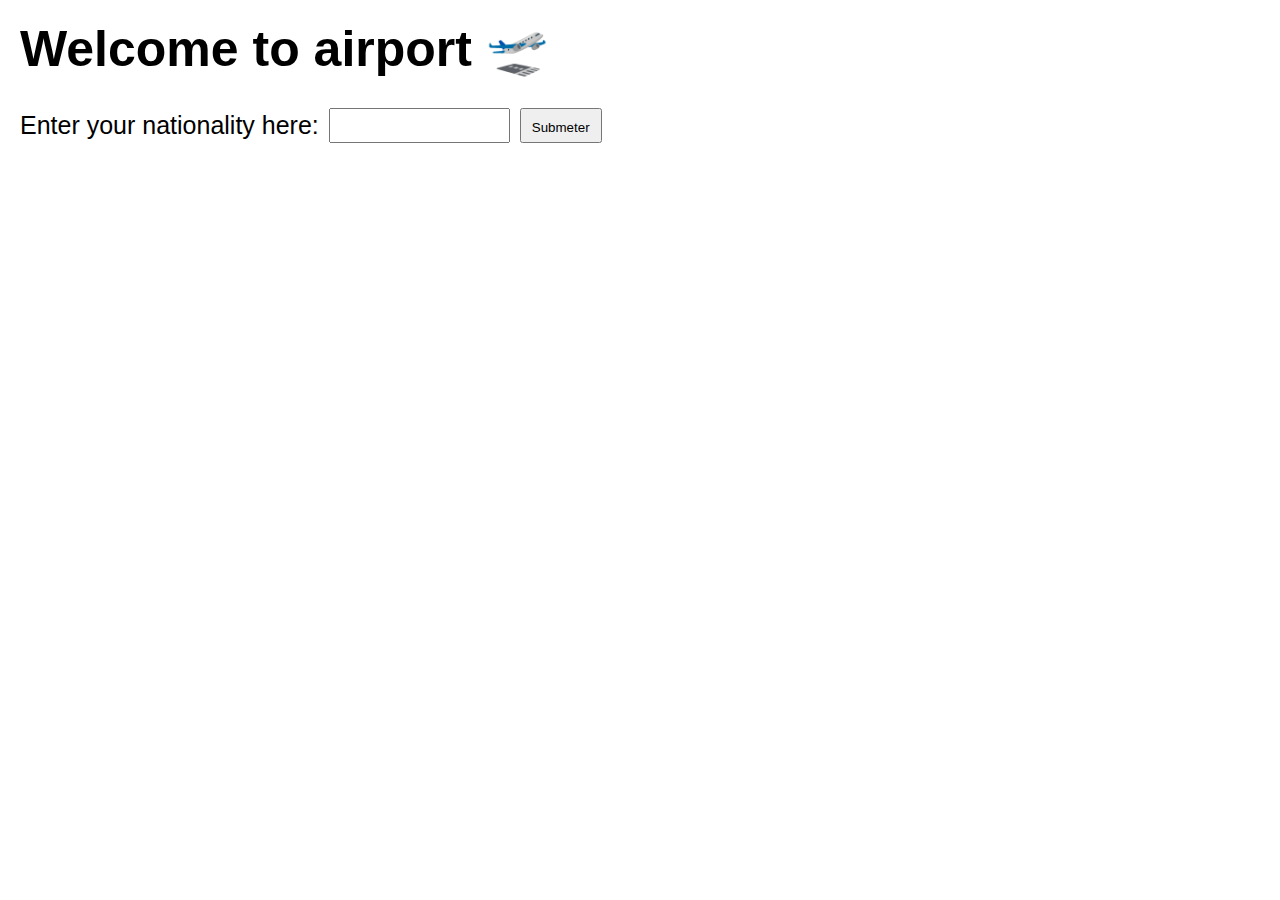
==== Aula 11/index2.html @ 576eb3c3 "New exercises" ====
<!DOCTYPE html>
<html lang="en">
<head>
    <meta charset="UTF-8">
    <meta http-equiv="X-UA-Compatible" content="IE=edge">
    <meta name="viewport" content="width=device-width, initial-scale=1.0">
    <title>Immigration | Airoport</title>
    <style>
        *{
            padding: 0;
            margin: 0;
            box-sizing: border-box;
        }

        body{
            margin: 20px;
            font-family: Arial, Helvetica, sans-serif;
        }

        .principal{
            font-size: 25px;
        }

        .principal_input{
            height: 35px;
        }

        .button{
            height: 35px;
            padding: 10px;
            cursor: pointer;
        }

        h1{
            margin-bottom: 30px;
        }

        .group1 {
            display: flex;
            align-items: center;
            gap: 10px;
        }
    </style>
</head>
<body>
    <main class="principal">
        <h1>Welcome to airport 🛫</h1>
        <div class="group1">
            <p>Enter your nationality here:</p>
            <input type="text" class="principal_input">
            <button class="button" type="button">Submeter</button>
        </div>
        <div class="resposta" value="Verificar" onclick="validar()"></div>
    </main>

    <script src="airport.js"></script>
</body>
</html>
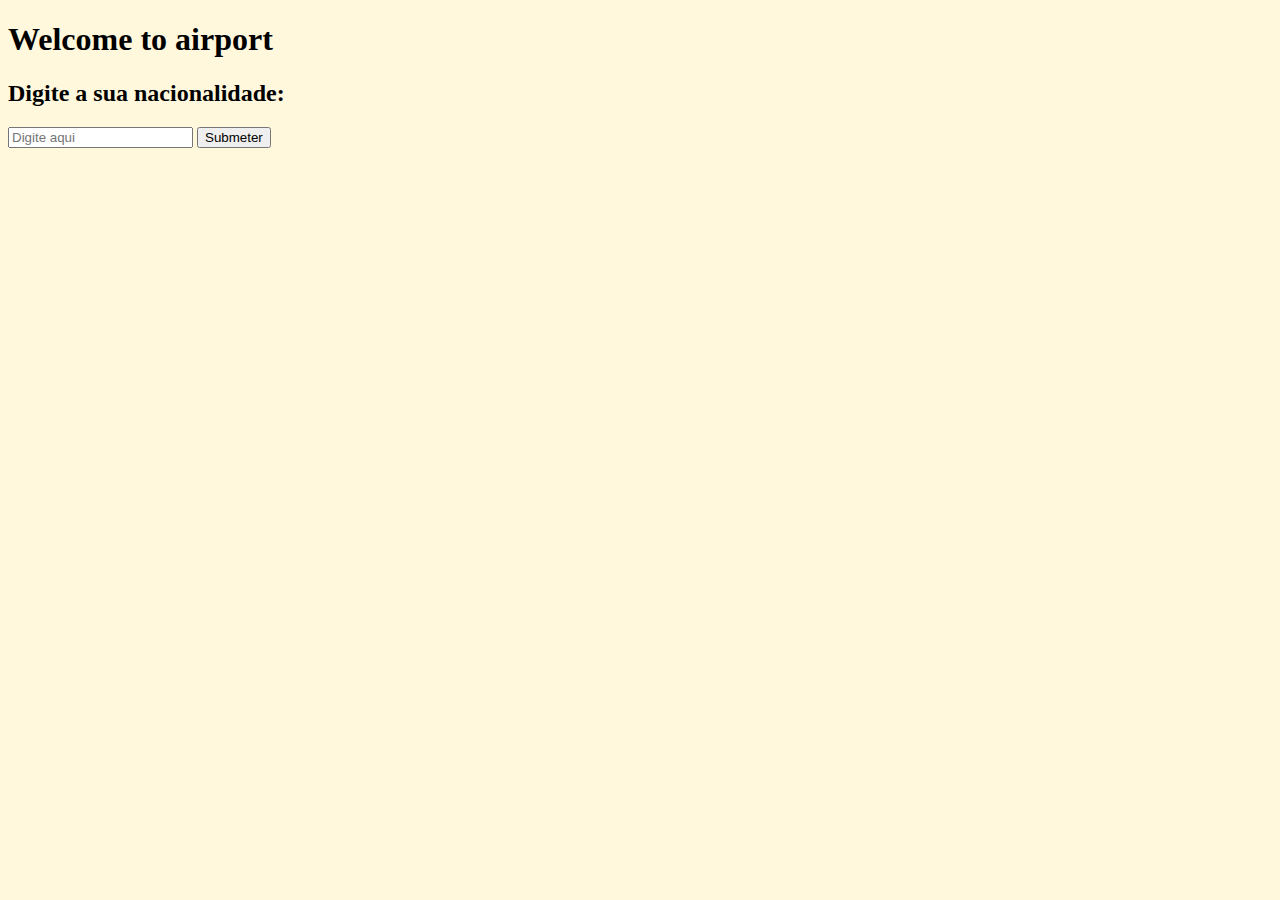
==== commit f4c25eed: "Update index2.html" ====
--- a/Aula 11/index2.html
+++ b/Aula 11/index2.html
@@ -4,55 +4,31 @@
     <meta charset="UTF-8">
     <meta http-equiv="X-UA-Compatible" content="IE=edge">
     <meta name="viewport" content="width=device-width, initial-scale=1.0">
-    <title>Immigration | Airoport</title>
+    <title>Document</title>
     <style>
-        *{
-            padding: 0;
-            margin: 0;
-            box-sizing: border-box;
-        }
-
         body{
-            margin: 20px;
-            font-family: Arial, Helvetica, sans-serif;
-        }
-
-        .principal{
-            font-size: 25px;
-        }
-
-        .principal_input{
-            height: 35px;
-        }
-
-        .button{
-            height: 35px;
-            padding: 10px;
-            cursor: pointer;
-        }
-
-        h1{
-            margin-bottom: 30px;
-        }
-
-        .group1 {
-            display: flex;
-            align-items: center;
-            gap: 10px;
+            background-color: cornsilk;
         }
     </style>
 </head>
 <body>
-    <main class="principal">
-        <h1>Welcome to airport 🛫</h1>
-        <div class="group1">
-            <p>Enter your nationality here:</p>
-            <input type="text" class="principal_input">
-            <button class="button" type="button">Submeter</button>
-        </div>
-        <div class="resposta" value="Verificar" onclick="validar()"></div>
-    </main>
+    <h1>Welcome to airport</h1>
+    <h2>Digite a sua nacionalidade:</h2>
+    <input type="text" placeholder="Digite aqui" id="nacio">
+    <input type="button" value="Submeter" onclick="validar()">
+    <div class="res"></div>
 
-    <script src="airport.js"></script>
+    <script>
+        function valida(){
+            var nacao = document.getElementById('nacio')
+            var result = document.getElementsByClassName('div.res')
+
+            if (nacao > 10){
+                result.innerHTML = 'Nativo'
+            } else {
+                result.innerHTML = 'Estrangeiro'
+            }
+        }
+    </script>
 </body>
 </html>